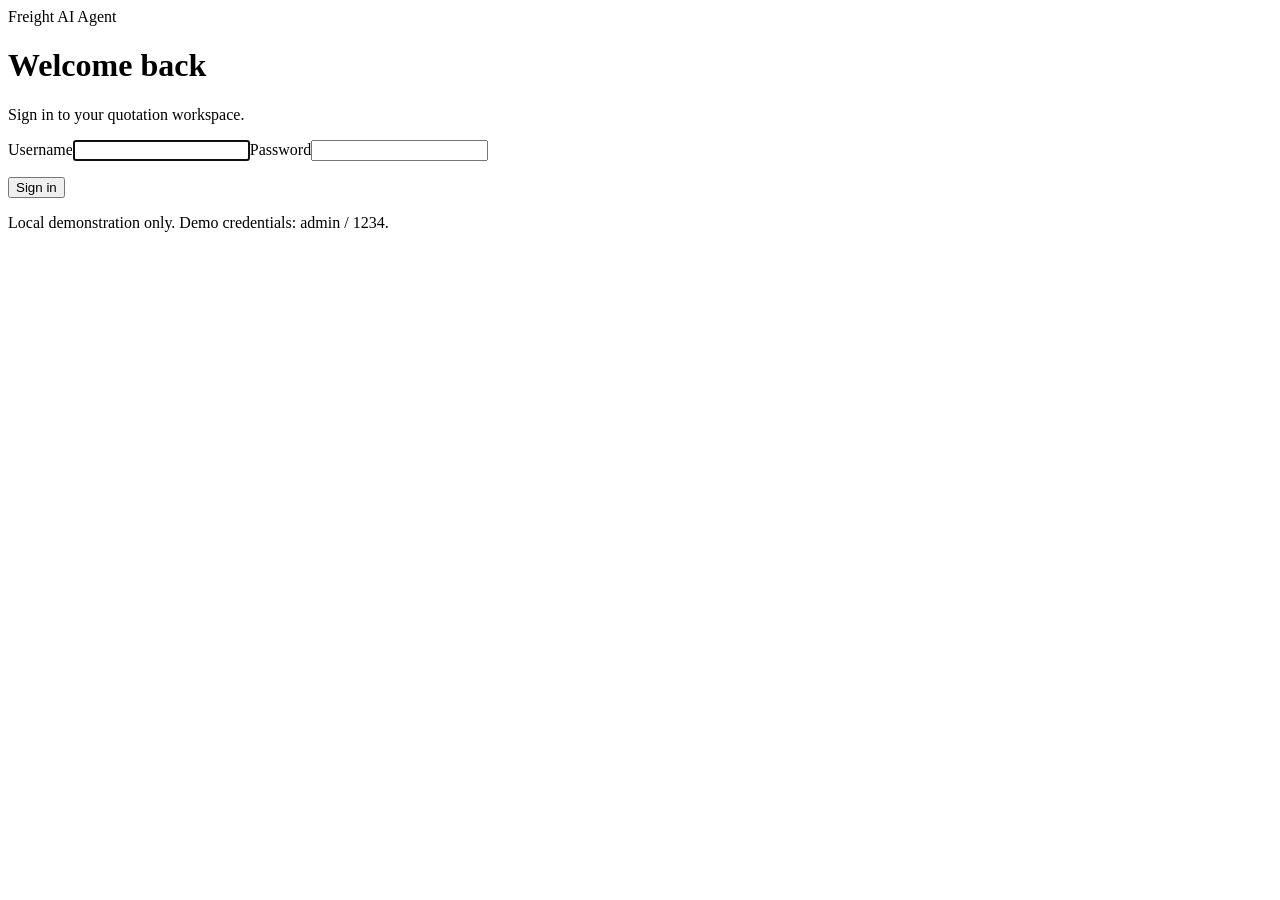
==== src/freight_agent/web/static/login.html @ 0ec55b34 "" ====
<!doctype html><html lang="en" data-theme="freight"><head><meta charset="utf-8"><meta name="viewport" content="width=device-width,initial-scale=1"><title>Sign in · Freight AI Agent</title><link rel="stylesheet" href="/static/tailwind.generated.css"><link rel="stylesheet" href="/static/styles.css"></head><body class="login-page"><main class="login-card panel"><div class="brand">Freight <span>AI Agent</span></div><h1>Welcome back</h1><p>Sign in to your quotation workspace.</p><form id="login-form" class="supplier-form"><label>Username<input name="username" autocomplete="username" required autofocus></label><label>Password<input name="password" type="password" autocomplete="current-password" required></label><p id="login-error" role="alert"></p><button class="btn" type="submit">Sign in</button></form><p class="meta">Local demonstration only. Demo credentials: admin / 1234.</p></main><script src="/static/pages/login.js"></script></body></html>
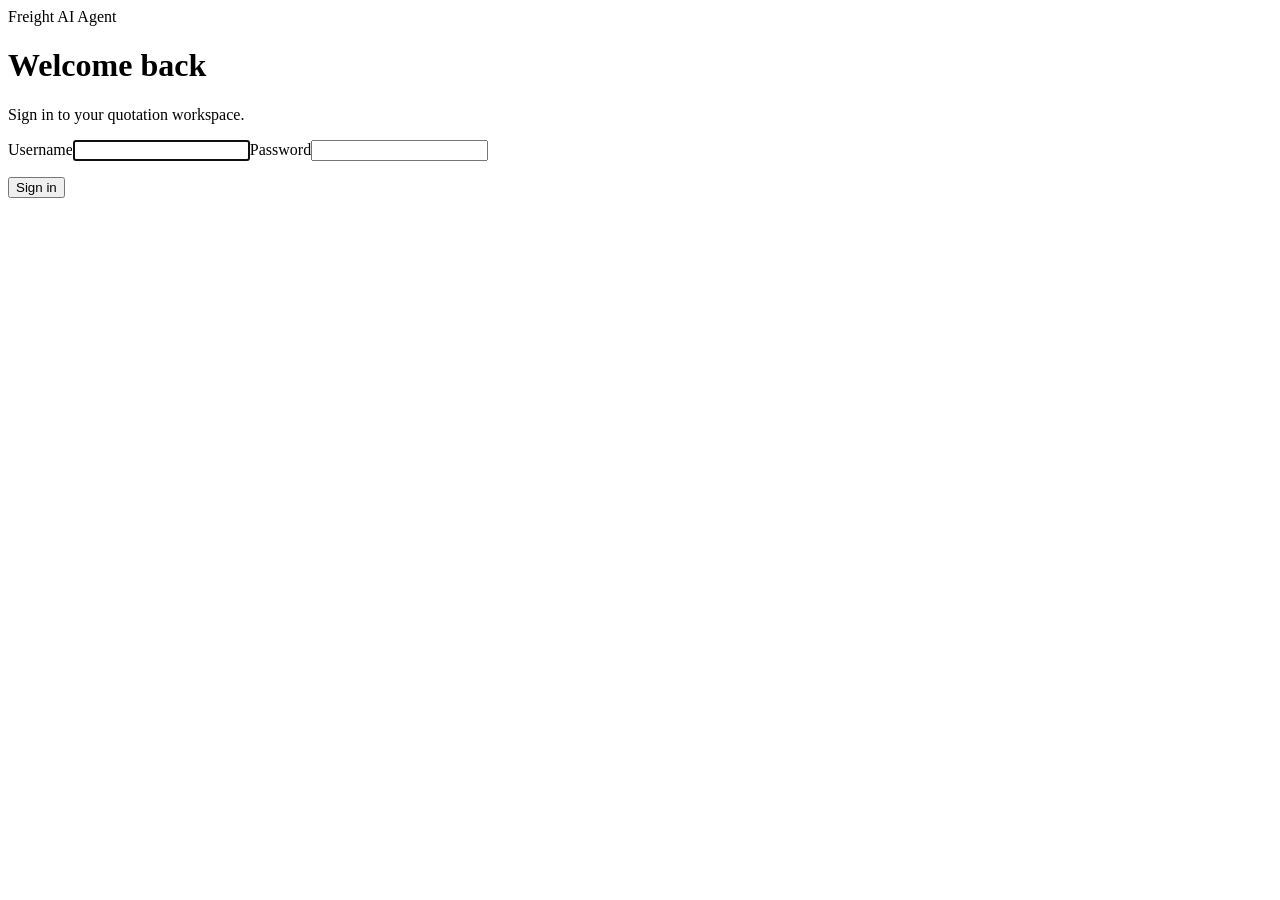
==== commit 413a45f7: "Eleven labs audio and Daisy ui" ====
--- a/src/freight_agent/web/static/login.html
+++ b/src/freight_agent/web/static/login.html
@@ -1 +1 @@
-<!doctype html><html lang="en" data-theme="freight"><head><meta charset="utf-8"><meta name="viewport" content="width=device-width,initial-scale=1"><title>Sign in · Freight AI Agent</title><link rel="stylesheet" href="/static/tailwind.generated.css"><link rel="stylesheet" href="/static/styles.css"></head><body class="login-page"><main class="login-card panel"><div class="brand">Freight <span>AI Agent</span></div><h1>Welcome back</h1><p>Sign in to your quotation workspace.</p><form id="login-form" class="supplier-form"><label>Username<input name="username" autocomplete="username" required autofocus></label><label>Password<input name="password" type="password" autocomplete="current-password" required></label><p id="login-error" role="alert"></p><button class="btn" type="submit">Sign in</button></form><p class="meta">Local demonstration only. Demo credentials: admin / 1234.</p></main><script src="/static/pages/login.js"></script></body></html>
+<!doctype html><html lang="en" data-theme="freight"><head><meta charset="utf-8"><meta name="viewport" content="width=device-width,initial-scale=1"><title>Sign in · Freight AI Agent</title><link rel="stylesheet" href="/static/tailwind.generated.css"><link rel="stylesheet" href="/static/styles.css"></head><body class="login-page"><main class="login-card panel"><div class="brand">Freight <span>AI Agent</span></div><h1>Welcome back</h1><p>Sign in to your quotation workspace.</p><form id="login-form" class="supplier-form"><label>Username<input name="username" autocomplete="username" required autofocus></label><label>Password<input name="password" type="password" autocomplete="current-password" required></label><p id="login-error" role="alert"></p><button class="btn" type="submit">Sign in</button></form></main><script src="/static/pages/login.js"></script></body></html>
